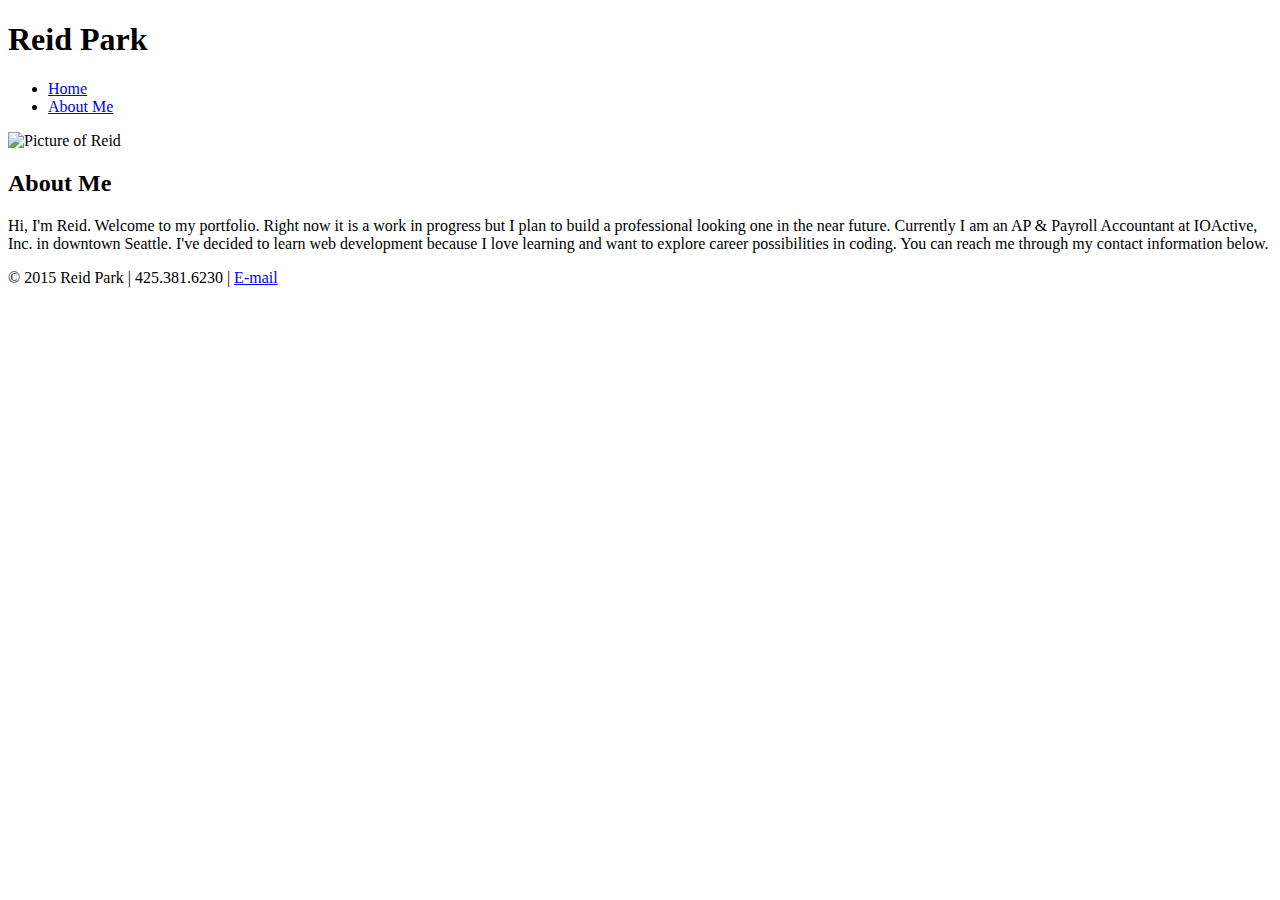
==== about-me.html @ 900aad23 "Initialize portfolio" ====
<!DOCTYPE html>
<html>
  <head>
    <meta charset="utf-8">
    <title>Reid Park | About Me</title>
  </head>
  
  <body>
    <header>
      <h1>Reid Park</h1>
      <nav>
        <ul>
          <li><a href="index.html">Home</a></li>
          <li><a href="about-me.html">About Me</a></li>
        </ul>
    </header>
      
    <article>
      <img src="images/Reid.jpg" alt="Picture of Reid">
      <h2>About Me</h2>
      <p>Hi, I'm Reid. Welcome to my portfolio. Right now it is a work in progress but I plan to build a professional looking one in the near future. Currently I am an AP & Payroll Accountant at IOActive, Inc. in downtown Seattle. I've decided to learn web development because I love learning and want to explore career possibilities in coding. You can reach me through my contact information below.</p>
    </article>
      
    <footer>
      <!-- My contact info here -->
      <p>&copy; 2015 Reid Park | 425.381.6230 |
        <a href="mailto:hyopark23@gmail.com">
        E-mail 
        </a>
      </p>
    </footer>
  </body>
</html>
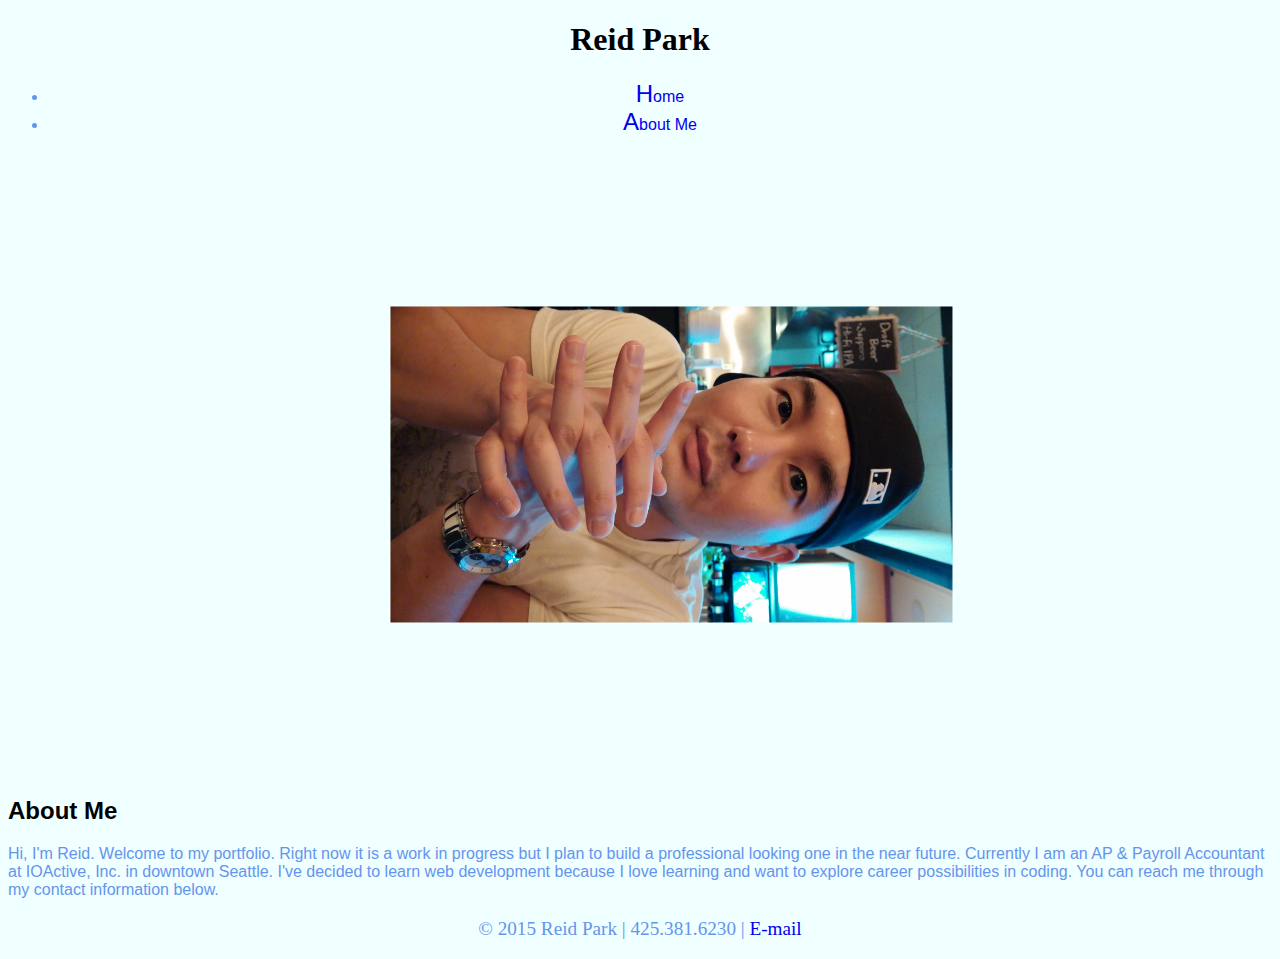
==== commit 51d17c9a: "Initializing CSS" ====
--- a/about-me.html
+++ b/about-me.html
@@ -3,20 +3,22 @@
   <head>
     <meta charset="utf-8">
     <title>Reid Park | About Me</title>
+    <link rel="stylesheet" type="text/css" href="styles/first-stylesheet.css">
   </head>
   
   <body>
-    <header>
+    <header id="about-top">
       <h1>Reid Park</h1>
       <nav>
         <ul>
           <li><a href="index.html">Home</a></li>
           <li><a href="about-me.html">About Me</a></li>
         </ul>
+      </nav>
     </header>
       
     <article>
-      <img src="images/Reid.jpg" alt="Picture of Reid">
+      <img class="resize" src="images/Reid.jpg" alt="Picture of Reid">
       <h2>About Me</h2>
       <p>Hi, I'm Reid. Welcome to my portfolio. Right now it is a work in progress but I plan to build a professional looking one in the near future. Currently I am an AP & Payroll Accountant at IOActive, Inc. in downtown Seattle. I've decided to learn web development because I love learning and want to explore career possibilities in coding. You can reach me through my contact information below.</p>
     </article>
--- a/styles/first-stylesheet.css
+++ b/styles/first-stylesheet.css
@@ -0,0 +1,73 @@
+a {
+  text-decoration: none;
+}
+
+body {
+  font-family: arial;
+  color:cornflowerblue;
+  background-color: azure;
+}
+
+h2 {
+  color: black;
+}
+
+header {
+  text-decoration: underline;
+}
+
+#top {
+  border: 2px solid black;
+  background-color: darkgray;
+  text-align: center;
+  text-decoration: none;
+}
+
+h1 {
+  font-family: Cursive;
+  color: black;
+}
+
+li::first-letter {
+  font-size: 1.5em;
+}
+
+li {
+  text-align: center;
+}
+
+footer {
+  font-size: 120%;
+  font-family: fantasy;
+  text-align: center;
+}
+
+section img {
+  display: block;
+  margin-left: auto;
+  margin-right: auto 
+}
+
+img.resize {
+  padding-bottom: 5%;
+  max-height: 25%;
+  max-width: 25%;
+  transform: rotate(90deg);
+}
+
+
+article img {
+  display: block;
+  margin-left: auto;
+  margin-right: auto 
+}
+img.batmanicon.jpeg {
+  display: block;
+  margin-left: auto;
+  margin-right: auto 
+}
+
+#about-top {
+  text-decoration: none;
+  text-align: center;
+}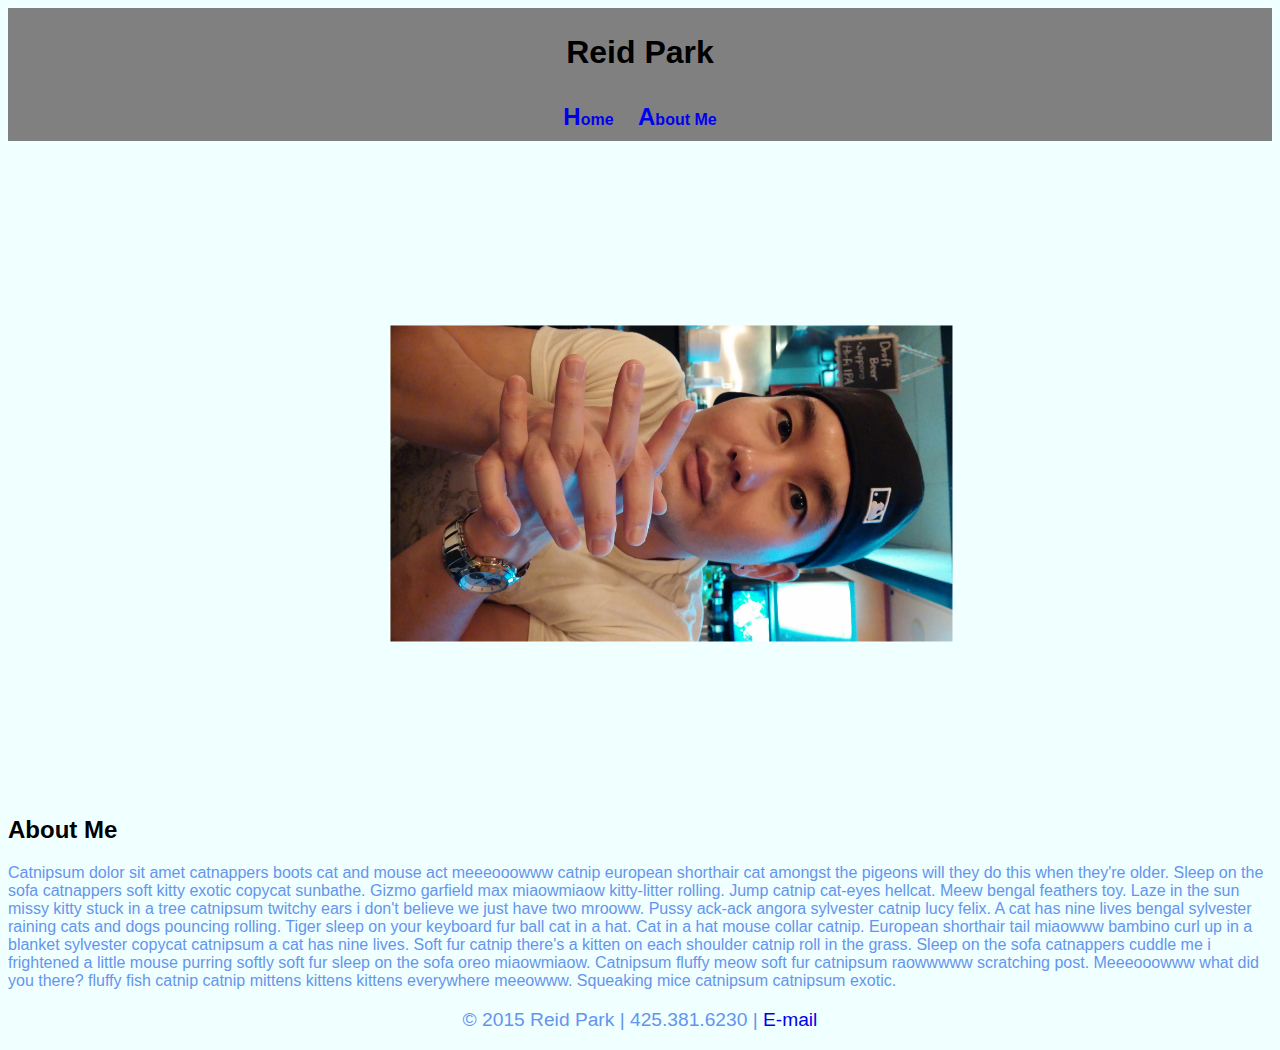
==== commit 113c0e1a: "Changes based on week 3 feedback and week 5 in-class exercise" ====
--- a/about-me.html
+++ b/about-me.html
@@ -20,7 +20,7 @@
     <article>
       <img class="resize" src="images/Reid.jpg" alt="Picture of Reid">
       <h2>About Me</h2>
-      <p>Hi, I'm Reid. Welcome to my portfolio. Right now it is a work in progress but I plan to build a professional looking one in the near future. Currently I am an AP & Payroll Accountant at IOActive, Inc. in downtown Seattle. I've decided to learn web development because I love learning and want to explore career possibilities in coding. You can reach me through my contact information below.</p>
+      <p>Catnipsum dolor sit amet catnappers boots cat and mouse act meeeooowww catnip european shorthair cat amongst the pigeons will they do this when they're older. Sleep on the sofa catnappers soft kitty exotic copycat sunbathe. Gizmo garfield max miaowmiaow kitty-litter rolling. Jump catnip cat-eyes hellcat. Meew bengal feathers toy. Laze in the sun missy kitty stuck in a tree catnipsum twitchy ears i don't believe we just have two mrooww. Pussy ack-ack angora sylvester catnip lucy felix. A cat has nine lives bengal sylvester raining cats and dogs pouncing rolling. Tiger sleep on your keyboard fur ball cat in a hat. Cat in a hat mouse collar catnip. European shorthair tail miaowww bambino curl up in a blanket sylvester copycat catnipsum a cat has nine lives. Soft fur catnip there's a kitten on each shoulder catnip roll in the grass. Sleep on the sofa catnappers cuddle me i frightened a little mouse purring softly soft fur sleep on the sofa oreo miaowmiaow. Catnipsum fluffy meow soft fur catnipsum raowwwww scratching post. Meeeooowww what did you there? fluffy fish catnip catnip mittens kittens kittens everywhere meeowww. Squeaking mice catnipsum catnipsum exotic.</p>
     </article>
       
     <footer>
--- a/styles/first-stylesheet.css
+++ b/styles/first-stylesheet.css
@@ -1,3 +1,7 @@
+/*************
+GENERAL
+*************/
+
 a {
   text-decoration: none;
 }
@@ -8,23 +12,71 @@
   background-color: azure;
 }
 
+img {
+  max-width: 100%;
+}
+
+/*************
+HEADING
+*************/
+
+header {
+  float: left;
+  margin: 0 0 30px 0;
+  padding: 5px 0 0 0;
+  width: 100%;
+}
+
 h2 {
   color: black;
 }
 
-header {
-  text-decoration: underline;
+/*************
+NAVIGATION
+*************/
+
+nav {
+  text-align: center;
+  padding: 10px 0;
+  margin: 20px 0 0;
 }
 
-#top {
-  border: 2px solid black;
-  background-color: darkgray;
+nav ul {
+  list-style: none;
+  margin: 0 10px;
+  padding: 0;
+  display: 0;
+}
+
+nav li {
+  display: inline-block;
+}
+
+nav a {
+  font-weight: 800;
+  padding: 15px 10px;
+}
+
+header {
+  background: grey;
+  border-color: #599a68;
   text-align: center;
-  text-decoration: none;
+}
+
+#gallery {
+  margin: 0;
+  list-style: none;
+  font-family: 'Catamaran', sans-serif;
+}
+
+#gallery li {
+  float: left;
+  width: 45%;
+  margin: 2.5%;
+  background-color: #f5f5f5;
 }
 
 h1 {
-  font-family: Cursive;
   color: black;
 }
 
@@ -36,17 +88,30 @@
   text-align: center;
 }
 
+/*************
+FOOTER
+*************/
+
 footer {
   font-size: 120%;
   font-family: fantasy;
   text-align: center;
+  clear: both;
 }
 
-section img {
-  display: block;
-  margin-left: auto;
-  margin-right: auto 
+.social-icon {
+  width: 20px;
+  height: 20px;
+  margin: 0 5px;
 }
+
+footer p {
+  font-family: 'Catamaran', sans-serif;
+}
+
+/*************
+ABOUT ME PAGE
+*************/
 
 img.resize {
   padding-bottom: 5%;
@@ -61,13 +126,9 @@
   margin-left: auto;
   margin-right: auto 
 }
-img.batmanicon.jpeg {
-  display: block;
-  margin-left: auto;
-  margin-right: auto 
-}
 
 #about-top {
   text-decoration: none;
   text-align: center;
-}+}
+
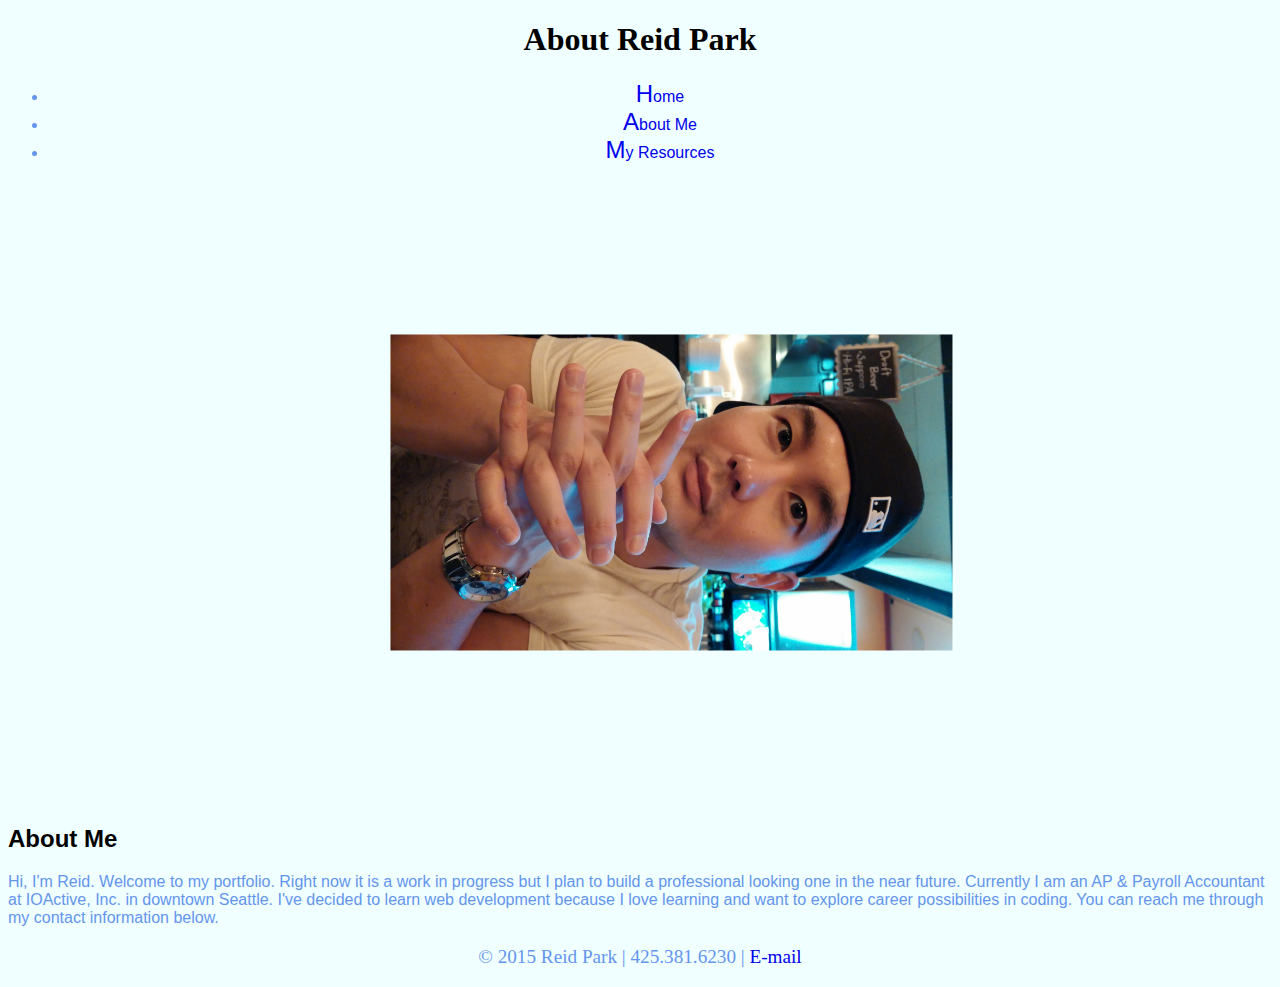
==== commit 4691868a: "Accessibility improvements: alternative description of images and nav links" ====
--- a/about-me.html
+++ b/about-me.html
@@ -8,19 +8,20 @@
   
   <body>
     <header id="about-top">
-      <h1>Reid Park</h1>
+      <h1>About Reid Park</h1>
       <nav>
         <ul>
           <li><a href="index.html">Home</a></li>
           <li><a href="about-me.html">About Me</a></li>
+          <li><a href="resources.html">My Resources</a></li>
         </ul>
       </nav>
     </header>
       
     <article>
-      <img class="resize" src="images/Reid.jpg" alt="Picture of Reid">
+      <img class="resize" src="images/Reid.jpg" alt="Profile Picture of Reid Park">
       <h2>About Me</h2>
-      <p>Catnipsum dolor sit amet catnappers boots cat and mouse act meeeooowww catnip european shorthair cat amongst the pigeons will they do this when they're older. Sleep on the sofa catnappers soft kitty exotic copycat sunbathe. Gizmo garfield max miaowmiaow kitty-litter rolling. Jump catnip cat-eyes hellcat. Meew bengal feathers toy. Laze in the sun missy kitty stuck in a tree catnipsum twitchy ears i don't believe we just have two mrooww. Pussy ack-ack angora sylvester catnip lucy felix. A cat has nine lives bengal sylvester raining cats and dogs pouncing rolling. Tiger sleep on your keyboard fur ball cat in a hat. Cat in a hat mouse collar catnip. European shorthair tail miaowww bambino curl up in a blanket sylvester copycat catnipsum a cat has nine lives. Soft fur catnip there's a kitten on each shoulder catnip roll in the grass. Sleep on the sofa catnappers cuddle me i frightened a little mouse purring softly soft fur sleep on the sofa oreo miaowmiaow. Catnipsum fluffy meow soft fur catnipsum raowwwww scratching post. Meeeooowww what did you there? fluffy fish catnip catnip mittens kittens kittens everywhere meeowww. Squeaking mice catnipsum catnipsum exotic.</p>
+      <p>Hi, I'm Reid. Welcome to my portfolio. Right now it is a work in progress but I plan to build a professional looking one in the near future. Currently I am an AP & Payroll Accountant at IOActive, Inc. in downtown Seattle. I've decided to learn web development because I love learning and want to explore career possibilities in coding. You can reach me through my contact information below.</p>
     </article>
       
     <footer>
--- a/styles/first-stylesheet.css
+++ b/styles/first-stylesheet.css
@@ -1,7 +1,3 @@
-/*************
-GENERAL
-*************/
-
 a {
   text-decoration: none;
 }
@@ -12,71 +8,23 @@
   background-color: azure;
 }
 
-img {
-  max-width: 100%;
-}
-
-/*************
-HEADING
-*************/
-
-header {
-  float: left;
-  margin: 0 0 30px 0;
-  padding: 5px 0 0 0;
-  width: 100%;
-}
-
 h2 {
   color: black;
 }
 
-/*************
-NAVIGATION
-*************/
-
-nav {
-  text-align: center;
-  padding: 10px 0;
-  margin: 20px 0 0;
+header {
+  text-decoration: underline;
 }
 
-nav ul {
-  list-style: none;
-  margin: 0 10px;
-  padding: 0;
-  display: 0;
-}
-
-nav li {
-  display: inline-block;
-}
-
-nav a {
-  font-weight: 800;
-  padding: 15px 10px;
-}
-
-header {
-  background: grey;
-  border-color: #599a68;
+#top {
+  border: 2px solid black;
+  background-color: darkgray;
   text-align: center;
-}
-
-#gallery {
-  margin: 0;
-  list-style: none;
-  font-family: 'Catamaran', sans-serif;
-}
-
-#gallery li {
-  float: left;
-  width: 45%;
-  margin: 2.5%;
-  background-color: #f5f5f5;
+  text-decoration: none;
 }
 
 h1 {
+  font-family: Cursive;
   color: black;
 }
 
@@ -88,30 +36,17 @@
   text-align: center;
 }
 
-/*************
-FOOTER
-*************/
-
 footer {
   font-size: 120%;
   font-family: fantasy;
   text-align: center;
-  clear: both;
 }
 
-.social-icon {
-  width: 20px;
-  height: 20px;
-  margin: 0 5px;
+section img {
+  display: block;
+  margin-left: auto;
+  margin-right: auto 
 }
-
-footer p {
-  font-family: 'Catamaran', sans-serif;
-}
-
-/*************
-ABOUT ME PAGE
-*************/
 
 img.resize {
   padding-bottom: 5%;
@@ -120,8 +55,12 @@
   transform: rotate(90deg);
 }
 
-
 article img {
+  display: block;
+  margin-left: auto;
+  margin-right: auto 
+}
+img.batmanicon.jpeg {
   display: block;
   margin-left: auto;
   margin-right: auto 
@@ -132,3 +71,6 @@
   text-align: center;
 }
 
+a:hover {
+  text-decoration: underline;
+}